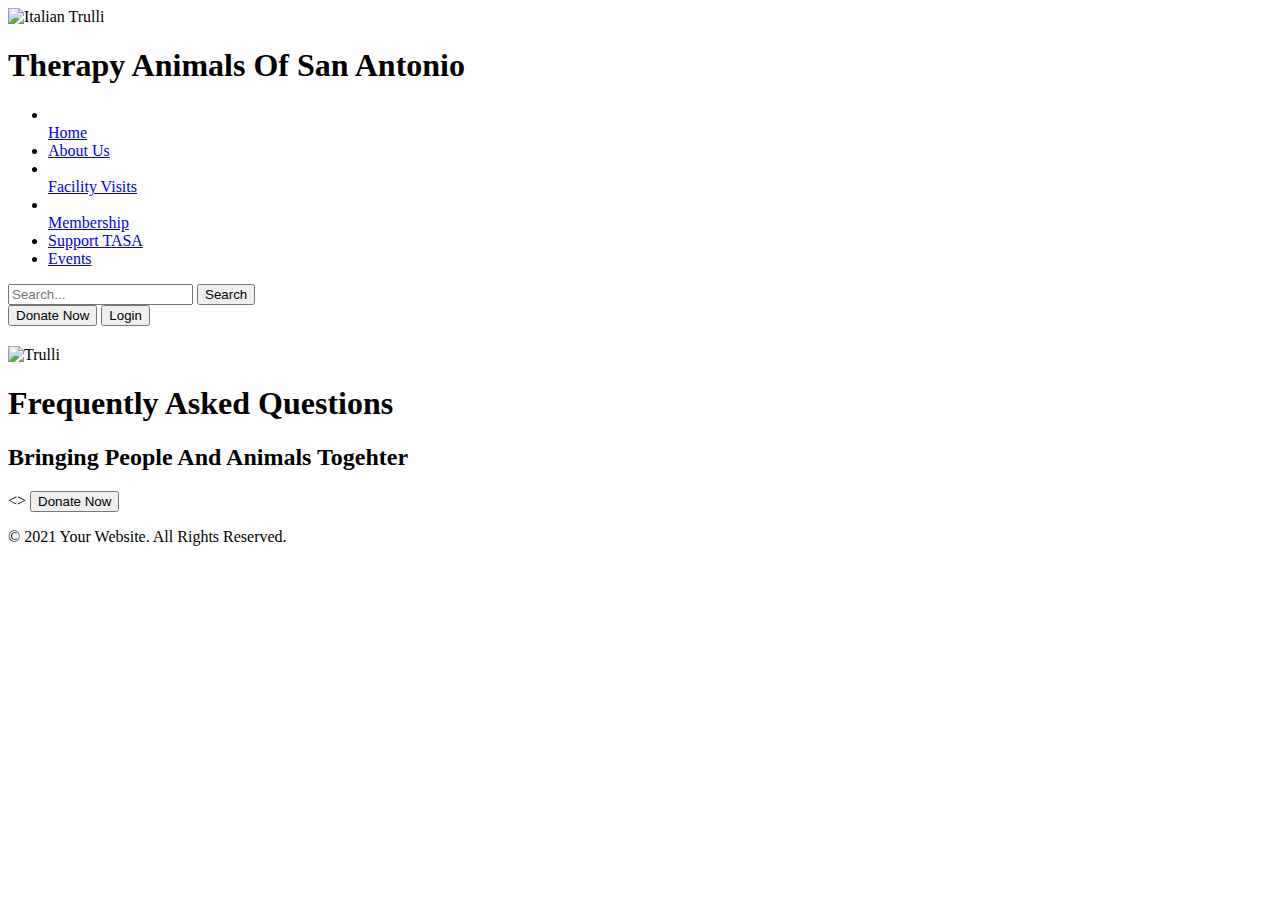
==== index.html @ b53b2ce8 "added html index" ====
<!DOCTYPE html>
<html lang="en">
<head>
    <meta charset="UTF-8">
    <meta http-equiv="X-UA-Compatible" content="IE=edge">
    <meta name="viewport" content="width=device-width, initial-scale=1.0">
    <title>Therapy Animals of San Antonio</title>
    <link rel="stylesheet" href="styles.css">
    <img src="https://therapyanimalssa.org/wp-content/uploads/elementor/thumbs/logoTASAlighterMasthead-o9t8wuan4ufgzbwzh3lobkhrvuxymcokl6nf0ejbti.jpg" alt="Italian Trulli">
<h1>Therapy Animals Of San Antonio</h1>
</head>
<body>
    <header>
        <nav>
            <ul>
                <li class="navtopli"></li><a href="#">Home</a></li>
                <li class="navtopli"><a href="#">About Us</a></li>
                <li class="navtopli"></li><a href="#">Facility Visits</a></li>
                <li class="navtopli"></li><a href="#">Membership</a></li>
                <li class="navtopli"></liclass><a href="#">Support TASA</a></li>
                <li class="navtopli"></liclass> <a href="#">Events</a></li>
            </ul>
        </nav>
        <div class="search-container">
            <input type="text" id="searchInput" placeholder="Search...">
            <button id="searchButton">Search</button>
        </div>
        <div id="searchResults"></div>
        
       
    <button class="donate-button">Donate Now</button>



    <button class="login-button">Login</button>

    </header>

    <section class="hero">
        <h2></h2>
<img src="https://www.thesprucepets.com/thmb/GoSMt2x4hmskNMpPH3P-60zffSE=/5120x0/filters:no_upscale():strip_icc()/people-petting-dog-in-group-therapy-session-922709444-5ba4047dc9e77c00501c4410.jpg" alt="Trulli" width="500" height="333">
        <h1>Frequently Asked Questions</h1>
        
    </section>

    <footer>
        <h2>Bringing People And Animals Togehter</h2>
        <head>
            <meta charset="UTF-8">
            <meta name="viewport" content="width=device-width, initial-scale=1.0">
            <title>Donate Button</title>
            <link rel="stylesheet" href="styles.css">
        </head>
        <>
            <button class="donate-button">Donate Now</button>
        </>
        <p>&copy; 2021 Your Website. All Rights Reserved.</p>
    </footer>
    <script src="script.js"></script>
</body>
</html>
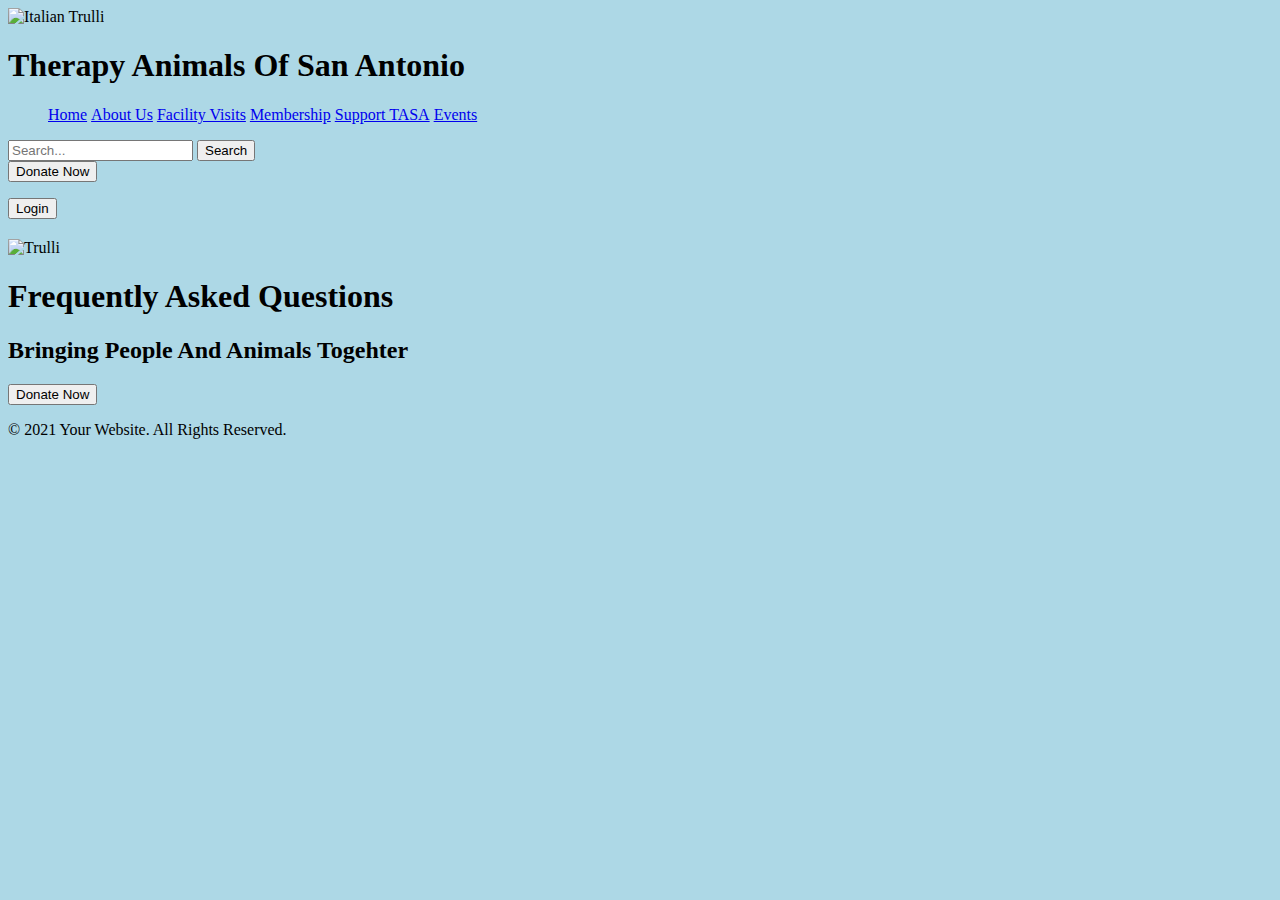
==== commit ad71f639: "Chapter 19 Homework" ====
--- a/index.html
+++ b/index.html
@@ -28,12 +28,12 @@
         <div id="searchResults"></div>
         
        
-    <button class="donate-button">Donate Now</button>
+    <button class="donate-button" onclick="functionthankyou()">Donate Now</button>
+<p id="thankyou"></p>
 
 
-
-    <button class="login-button">Login</button>
-
+    <button class="login-button" onclick="functionyouareloggedin()">Login</button>
+<p id="youareloggedin"></p>
     </header>
 
     <section class="hero">
@@ -45,17 +45,10 @@
 
     <footer>
         <h2>Bringing People And Animals Togehter</h2>
-        <head>
-            <meta charset="UTF-8">
-            <meta name="viewport" content="width=device-width, initial-scale=1.0">
-            <title>Donate Button</title>
-            <link rel="stylesheet" href="styles.css">
-        </head>
-        <>
+        
             <button class="donate-button">Donate Now</button>
-        </>
         <p>&copy; 2021 Your Website. All Rights Reserved.</p>
     </footer>
-    <script src="script.js"></script>
+    <script src="main.js"></script>  
 </body>
 </html>--- a/styles.css
+++ b/styles.css
@@ -0,0 +1,6 @@
+body{
+    background-color: lightblue;
+}
+.navtopli{
+    display:inline-block;
+}